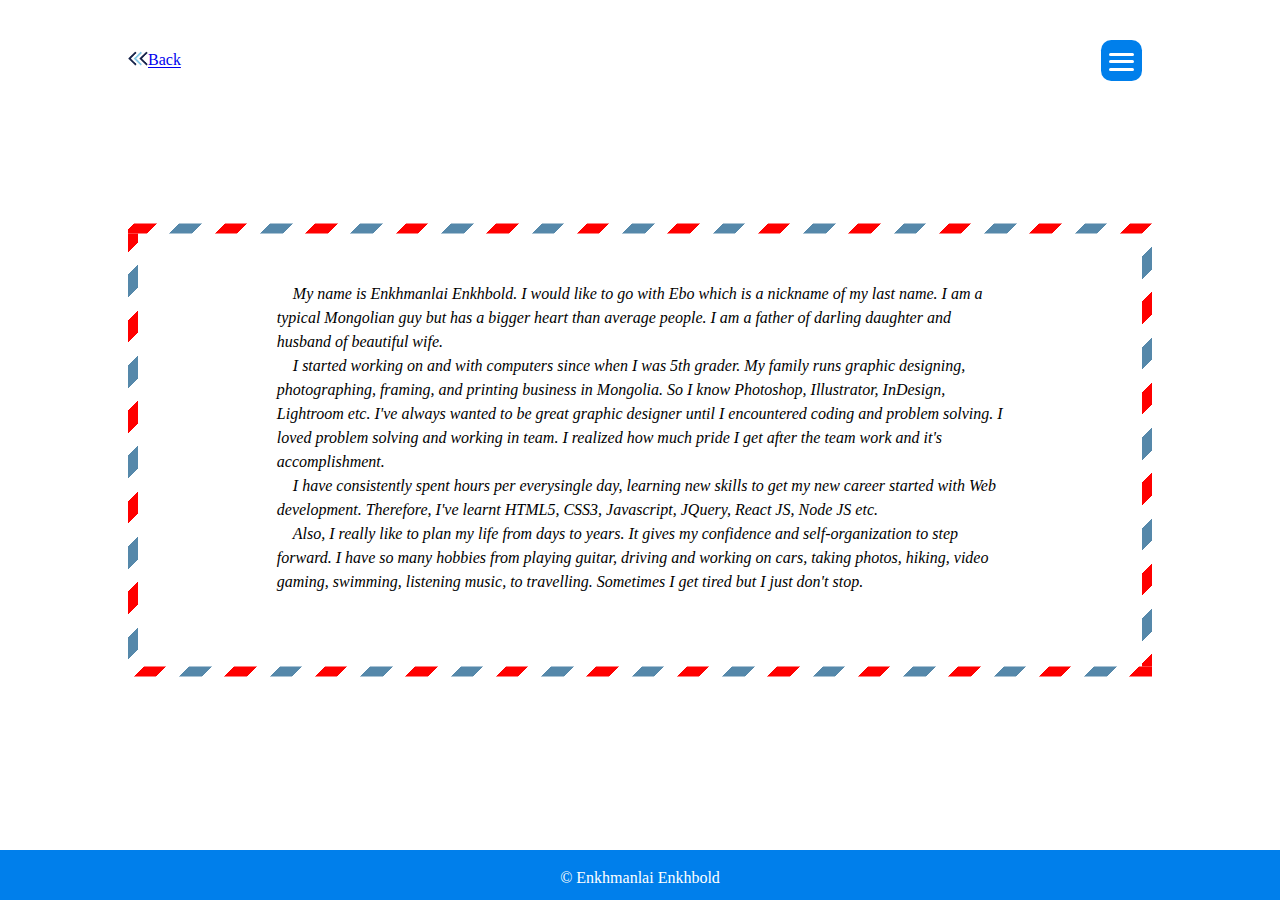
==== about-me.html @ c848a602 "final commitment" ====
<!DOCTYPE html>
<html lang="en">
<head>
    <meta charset="UTF-8">
    <meta name="viewport" content="width=device-width, initial-scale=1.0">
    <meta http-equiv="X-UA-Compatible" content="ie=edge">
    <link rel="stylesheet" href="about-me.css">
    <link href="https://fonts.googleapis.com/css?family=Philosopher|Zilla+Slab:600&display=swap" rel="stylesheet">
    <link href="https://fonts.googleapis.com/css?family=Roboto&display=swap" rel="stylesheet">
    <title>About-me</title>
</head>
<body>
    <header>
        <section class="contact-me">
            <div class="navigation-div">
                <a href="index.html"><img src="web-design/scroll.png" alt="back button arrow">Back</a>
                <section class="hamburger-wrapper">
                    <section class="hamburger-menu icon">
                        <span class="line top"></span>
                        <span class="line middle"></span>
                        <span class="line bottom"></span>
                    </section>
                </section>
            </div>
        </section>
        <section class="side-menu">
            <div class="overlay"></div>
            <div class="menu">
                <ul>
                    <li><a class="hover-menu" href="index.html">Home</a></li>
                    <li><a class="hover-menu" href="about-me.html">About me</a></li>
                    <li><a class="hover-menu" href="projects.html" target="_blank">Projects</a></li>
                    <li><a class="hover-menu" href="contact.html" target="_blank">Contact</a></li>
                </ul>
            </div>
        </section>
    </header>
    <main class="contact-body">
        
        <section class="about-me-content">
            <div class="about-me-toggle-page new-hidden">
                <div class="about-me-wrapper">
                    <p>&nbsp;&nbsp;&nbsp;&nbsp;My name is Enkhmanlai Enkhbold. I would like to go with Ebo which is a nickname of my last name. I am a typical Mongolian
                        guy but has a bigger heart than average people. I am a father of darling daughter and husband of beautiful wife. 
                        <br>&nbsp;&nbsp;&nbsp;&nbsp;I started working on and with computers since when I was 5th grader. My family runs graphic designing, photographing,
                        framing, and printing business in Mongolia. So I know Photoshop, Illustrator, InDesign, Lightroom etc. 
                        I've always wanted to be great graphic designer until I encountered coding and problem solving.
                        I loved problem solving and working in team. I realized how much pride I get after the team work and it's accomplishment.
                        <br>&nbsp;&nbsp;&nbsp;&nbsp;I have consistently spent hours per everysingle day, learning new skills to get my new career started with Web development.
                        Therefore, I've learnt HTML5, CSS3, Javascript, JQuery, React JS, Node JS etc.
                        <br>&nbsp;&nbsp;&nbsp;&nbsp;Also, I really like to plan my life from days to years. It gives my confidence and self-organization to step forward.
                        I have so many hobbies from playing guitar, driving and working on cars, taking photos, hiking, video gaming, swimming,
                        listening music, to travelling. Sometimes I get tired but I just don't stop. 
                    </p>
                </div> 
            </div>
        </section>
    </main>
    <footer class="footer">
        <p>© Enkhmanlai Enkhbold</p>
    </footer>
    <script
    src="https://code.jquery.com/jquery-3.4.1.js"
    integrity="sha256-WpOohJOqMqqyKL9FccASB9O0KwACQJpFTUBLTYOVvVU="
    crossorigin="anonymous"></script>
<script src="projects.js"></script>
</body>
</html>
---- about-me.css ----
*{
    margin: 0;
    padding: 0;
    box-sizing: border-box;
}
main{
    margin: 0 auto;
    width: 80%;
    text-align: center;
}
.contact-me{
    width: 100%;
    position: fixed;
    background: #fff;
    margin-top: 15px;
    z-index: 1;
}
.navigation-div{
    display: flex;
    flex-direction: row;
    justify-content: space-between;
    align-items: center;
    width: 80%;
    margin: 0 auto;
}
.navigation-div img{
    width: 20px;
    transform: rotate(180deg);
    
}.hamburger-wrapper{
    text-align: initial;
    background-color: #007FEB;
    display: inline-block;
    border-radius: 25%;
    margin: 10px;
    position: relative;
    padding: 8px;
    cursor: pointer;
}
.hamburger-menu{
    width: 25px;
    height: 25px;
    position: relative;
}
.line{
    position: absolute;
    width: 100%;
    height: 3px;
    background: #fff;
    border-radius: 6px;
    transition: all cubic-bezier(0.26, 0.1, 0.27, 1.55) 0.35s;
}
.top{
    top: 18%;
}
.middle{
    top: 48%;
}
.bottom{
    top: 78%;
}
.icon.close .top{
    transform: rotate(45deg);
    top: 48%;
}
.icon.close .bottom, .icon.close .middle{
    transform: rotate(-45deg);
    top: 48%;
}
.side-menu{
    width: 100%;
}
.side-menu div ul li{
    list-style-type: none;
}
.side-menu div ul li a{
    text-decoration: none;
}
.overlay{
    position: fixed;
    top: 55px;
    right: 320px;
    width: 1px;
    height: 1px;
    border-radius: 50%;
    background: rgba(77, 111, 140, 0.8);
    transition: transform 0.5s;
}
.overlay.active{
    transform: scale(4000,4000);
}
.menu{
    width: 100%;
    height: 100%;
    overflow: auto;
    visibility: hidden;
}
.menu.active{
    visibility: visible;
    transition-delay: 0.5s;
}
.menu ul{
    position: fixed;
    top: 50%;
    left: 50%;
    transform: translate(-50%, -50%);
    margin: 0;
    padding: 0;
}
.menu ul li{
    list-style-type: none;
}
.menu ul li a{
    position: relative;
    font-size: 34px;
    text-decoration: none;
    color: #fff;
    margin: 20px 0;
    display: block;
    line-height: 2em;
    font-weight: bold;
    text-shadow: 0 2px 5px rgba(0, 0, 0, .5);
}
.menu ul li a:before{
    content:'';
    position: absolute;
    bottom: 0;
    border-bottom: 2px solid #fff;
    left: -8px;
    width: 105%;
    height: 3px;
    background: #007FEB;
    transform: scaleX(0);
    transform-origin: left;
    transition: transform 0.5s;
    z-index: -1;
}
.menu ul li a:hover:before{
    transform: scaleX(1);
}
p{
    width: 100%;
    margin: 0 auto;
}
.footer{
    position: fixed;
    bottom: 0;
    width: 100%;
    height: 50px;
    background: #007FEB;
    text-align: center;
    color: #fff;
}
.footer p{
    margin-top: 19px;
}
.about-me-toggle-page{
    text-align: initial;
    position: relative;
    line-height: 1.5em;
    z-index: -1;
    margin: 80px 0 80px 0;
}
.about-me-wrapper{
    padding: 10px;
    border: 6px solid transparent;
    border-image: 5 repeating-linear-gradient(-45deg, red 0, red 1em, transparent 0, transparent 2em,
                  #58a 0, #58a 3em, transparent 0, transparent 4em);
}
.about-me-wrapper p{
    font-style: italic;
}

@media only screen and (min-width: 420px){
p{
    width: 80%;
    margin-bottom: 2em auto;
}
.about-me-wrapper{
    padding: 3em;
    border: 10px solid transparent;
    border-image: 10 repeating-linear-gradient(-45deg, red 0, red 1em, transparent 0, transparent 2em,
                  #58a 0, #58a 3em, transparent 0, transparent 4em);
}
.about-me-wrapper p{
    font-style: italic;
    margin-bottom: 25px;
}
.footer{
    position: fixed;
    bottom: 0;
    width: 100%;
    height: 50px;
    background: #007FEB;
    text-align: center;
    color: #fff;
}
.footer p{
    margin-top: 19px;
}
.contact-me{
    margin-top: 30px;
}
}
@media only screen and (min-width: 767px){
    .about-me-toggle-page{
        width: 80%;
        position: absolute;
        top: 50%;
        left: 50%;
        -moz-transform: translateX(-50%) translateY(-50%);
        -webkit-transform: translateX(-50%) translateY(-50%);
        transform: translateX(-50%) translateY(-50%);
        margin: 0;
    }
}
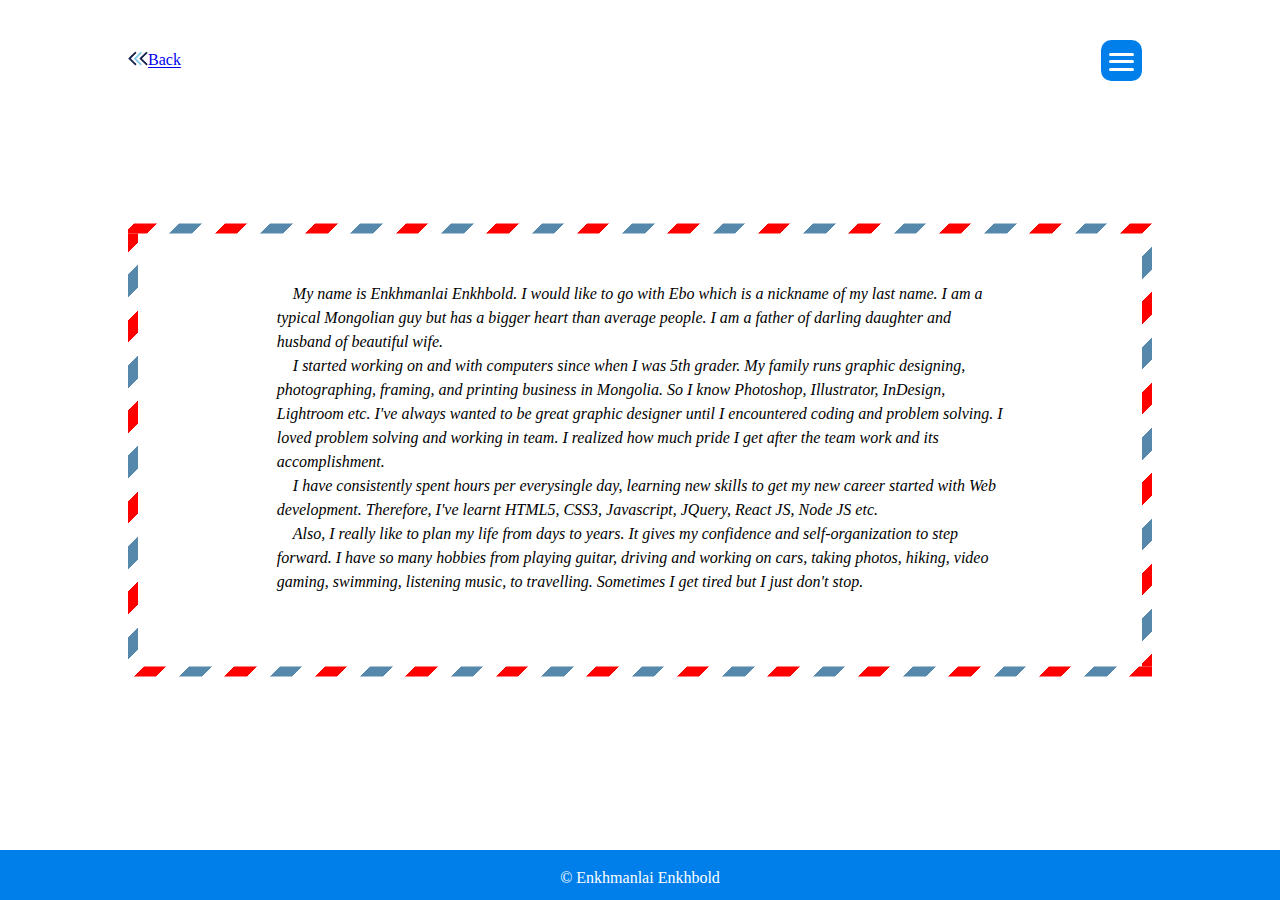
==== commit d47503d3: "grammatical error fixed from about me page" ====
--- a/about-me.html
+++ b/about-me.html
@@ -45,7 +45,7 @@
                         <br>&nbsp;&nbsp;&nbsp;&nbsp;I started working on and with computers since when I was 5th grader. My family runs graphic designing, photographing,
                         framing, and printing business in Mongolia. So I know Photoshop, Illustrator, InDesign, Lightroom etc. 
                         I've always wanted to be great graphic designer until I encountered coding and problem solving.
-                        I loved problem solving and working in team. I realized how much pride I get after the team work and it's accomplishment.
+                        I loved problem solving and working in team. I realized how much pride I get after the team work and its accomplishment.
                         <br>&nbsp;&nbsp;&nbsp;&nbsp;I have consistently spent hours per everysingle day, learning new skills to get my new career started with Web development.
                         Therefore, I've learnt HTML5, CSS3, Javascript, JQuery, React JS, Node JS etc.
                         <br>&nbsp;&nbsp;&nbsp;&nbsp;Also, I really like to plan my life from days to years. It gives my confidence and self-organization to step forward.
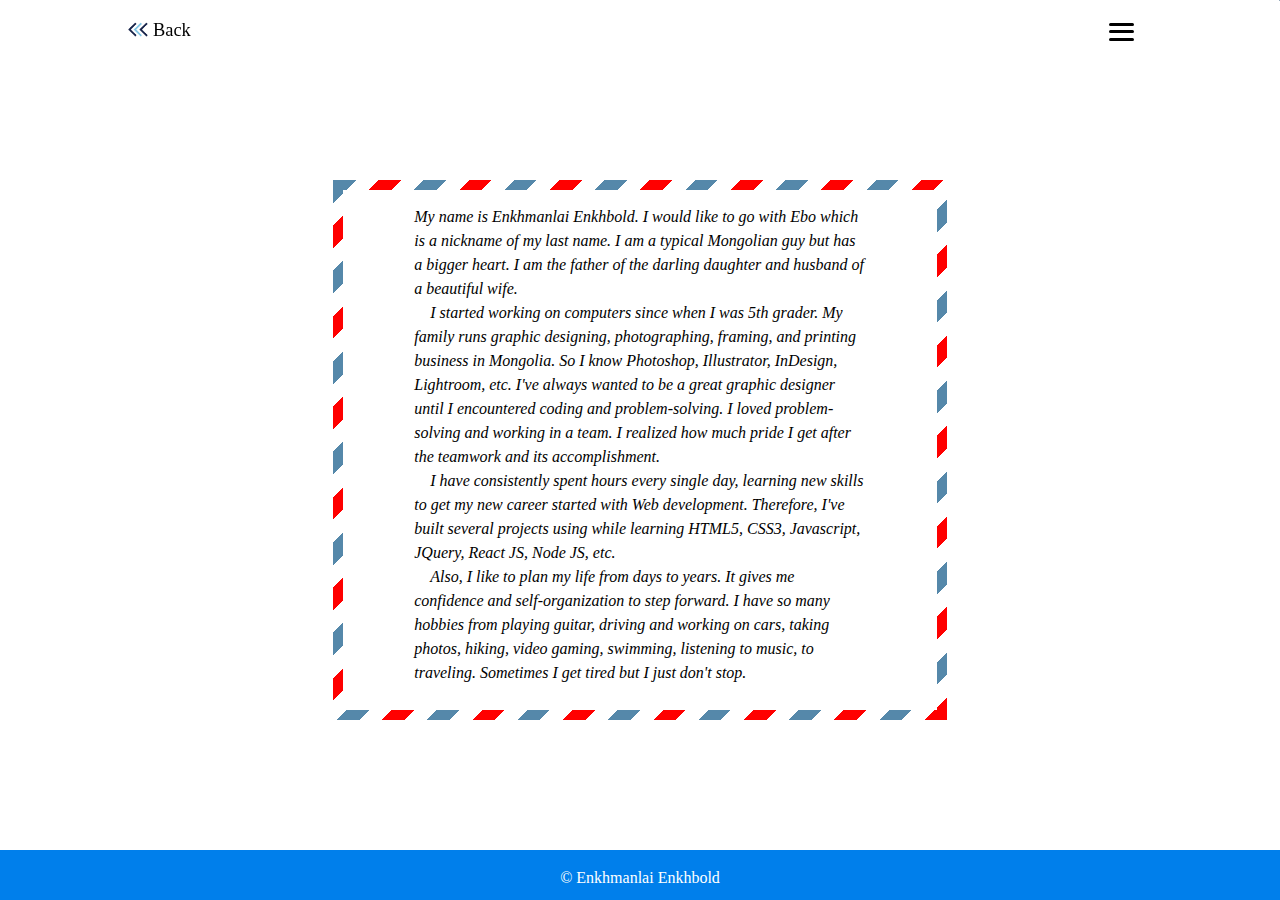
==== commit c1d15476: "revising portfolio" ====
--- a/about-me.html
+++ b/about-me.html
@@ -1,68 +1,91 @@
 <!DOCTYPE html>
 <html lang="en">
-<head>
-    <meta charset="UTF-8">
-    <meta name="viewport" content="width=device-width, initial-scale=1.0">
-    <meta http-equiv="X-UA-Compatible" content="ie=edge">
-    <link rel="stylesheet" href="about-me.css">
-    <link href="https://fonts.googleapis.com/css?family=Philosopher|Zilla+Slab:600&display=swap" rel="stylesheet">
-    <link href="https://fonts.googleapis.com/css?family=Roboto&display=swap" rel="stylesheet">
+  <head>
+    <meta charset="UTF-8" />
+    <meta name="viewport" content="width=device-width, initial-scale=1.0" />
+    <meta http-equiv="X-UA-Compatible" content="ie=edge" />
+    <link rel="stylesheet" href="about-me.css" />
+    <link
+      href="https://fonts.googleapis.com/css?family=Philosopher|Zilla+Slab:600&display=swap"
+      rel="stylesheet"
+    />
+    <link
+      href="https://fonts.googleapis.com/css?family=Roboto&display=swap"
+      rel="stylesheet"
+    />
     <title>About-me</title>
-</head>
-<body>
+  </head>
+  <body>
     <header>
-        <section class="contact-me">
-            <div class="navigation-div">
-                <a href="index.html"><img src="web-design/scroll.png" alt="back button arrow">Back</a>
-                <section class="hamburger-wrapper">
-                    <section class="hamburger-menu icon">
-                        <span class="line top"></span>
-                        <span class="line middle"></span>
-                        <span class="line bottom"></span>
-                    </section>
-                </section>
-            </div>
-        </section>
-        <section class="side-menu">
-            <div class="overlay"></div>
-            <div class="menu">
-                <ul>
-                    <li><a class="hover-menu" href="index.html">Home</a></li>
-                    <li><a class="hover-menu" href="about-me.html">About me</a></li>
-                    <li><a class="hover-menu" href="projects.html" target="_blank">Projects</a></li>
-                    <li><a class="hover-menu" href="contact.html" target="_blank">Contact</a></li>
-                </ul>
-            </div>
-        </section>
+      <section class="contact-me">
+        <div class="navigation-div">
+          <a href="index.html"
+            ><img src="web-design/scroll.png" alt="back button arrow" />Back</a
+          >
+          <section class="hamburger-wrapper">
+            <section class="hamburger-menu icon">
+              <span class="line top"></span>
+              <span class="line middle"></span>
+              <span class="line bottom"></span>
+            </section>
+          </section>
+        </div>
+      </section>
+      <section class="side-menu">
+        <div class="overlay"></div>
+        <div class="menu">
+          <ul>
+            <li><a class="hover-menu" href="index.html">Home</a></li>
+            <li><a class="hover-menu" href="about-me.html">About me</a></li>
+            <li>
+              <a class="hover-menu" href="projects.html">Projects</a>
+            </li>
+            <li>
+              <a class="hover-menu" href="contact.html">Contact</a>
+            </li>
+          </ul>
+        </div>
+      </section>
     </header>
     <main class="contact-body">
-        
-        <section class="about-me-content">
-            <div class="about-me-toggle-page new-hidden">
-                <div class="about-me-wrapper">
-                    <p>&nbsp;&nbsp;&nbsp;&nbsp;My name is Enkhmanlai Enkhbold. I would like to go with Ebo which is a nickname of my last name. I am a typical Mongolian
-                        guy but has a bigger heart than average people. I am a father of darling daughter and husband of beautiful wife. 
-                        <br>&nbsp;&nbsp;&nbsp;&nbsp;I started working on and with computers since when I was 5th grader. My family runs graphic designing, photographing,
-                        framing, and printing business in Mongolia. So I know Photoshop, Illustrator, InDesign, Lightroom etc. 
-                        I've always wanted to be great graphic designer until I encountered coding and problem solving.
-                        I loved problem solving and working in team. I realized how much pride I get after the team work and its accomplishment.
-                        <br>&nbsp;&nbsp;&nbsp;&nbsp;I have consistently spent hours per everysingle day, learning new skills to get my new career started with Web development.
-                        Therefore, I've learnt HTML5, CSS3, Javascript, JQuery, React JS, Node JS etc.
-                        <br>&nbsp;&nbsp;&nbsp;&nbsp;Also, I really like to plan my life from days to years. It gives my confidence and self-organization to step forward.
-                        I have so many hobbies from playing guitar, driving and working on cars, taking photos, hiking, video gaming, swimming,
-                        listening music, to travelling. Sometimes I get tired but I just don't stop. 
-                    </p>
-                </div> 
-            </div>
-        </section>
+      <section class="about-me-content">
+        <div class="about-me-toggle-page new-hidden">
+          <div class="about-me-wrapper">
+            <p>
+              My name is Enkhmanlai Enkhbold. I would like to go with Ebo which
+              is a nickname of my last name. I am a typical Mongolian guy but
+              has a bigger heart. I am the father of the darling daughter and
+              husband of a beautiful wife.
+              <br />&nbsp;&nbsp;&nbsp;&nbsp;I started working on computers since
+              when I was 5th grader. My family runs graphic designing,
+              photographing, framing, and printing business in Mongolia. So I
+              know Photoshop, Illustrator, InDesign, Lightroom, etc. I've always
+              wanted to be a great graphic designer until I encountered coding
+              and problem-solving. I loved problem-solving and working in a
+              team. I realized how much pride I get after the teamwork and its
+              accomplishment. <br />&nbsp;&nbsp;&nbsp;&nbsp;I have consistently
+              spent hours every single day, learning new skills to get my new
+              career started with Web development. Therefore, I've built several
+              projects using while learning HTML5, CSS3, Javascript, JQuery,
+              React JS, Node JS, etc. <br />&nbsp;&nbsp;&nbsp;&nbsp;Also, I like
+              to plan my life from days to years. It gives me confidence and
+              self-organization to step forward. I have so many hobbies from
+              playing guitar, driving and working on cars, taking photos,
+              hiking, video gaming, swimming, listening to music, to traveling.
+              Sometimes I get tired but I just don't stop.
+            </p>
+          </div>
+        </div>
+      </section>
     </main>
     <footer class="footer">
-        <p>© Enkhmanlai Enkhbold</p>
+      <p>© Enkhmanlai Enkhbold</p>
     </footer>
     <script
-    src="https://code.jquery.com/jquery-3.4.1.js"
-    integrity="sha256-WpOohJOqMqqyKL9FccASB9O0KwACQJpFTUBLTYOVvVU="
-    crossorigin="anonymous"></script>
-<script src="projects.js"></script>
-</body>
-</html>+      src="https://code.jquery.com/jquery-3.4.1.js"
+      integrity="sha256-WpOohJOqMqqyKL9FccASB9O0KwACQJpFTUBLTYOVvVU="
+      crossorigin="anonymous"
+    ></script>
+    <script src="projects.js"></script>
+  </body>
+</html>
--- a/about-me.css
+++ b/about-me.css
@@ -1,216 +1,245 @@
-*{
-    margin: 0;
-    padding: 0;
-    box-sizing: border-box;
-}
-main{
+* {
+  margin: 0;
+  padding: 0;
+  box-sizing: border-box;
+}
+main {
+  margin: 0 auto;
+  width: 80%;
+  text-align: center;
+}
+.contact-me {
+  width: 100%;
+  position: fixed;
+  z-index: 1;
+}
+.navigation-div {
+  display: flex;
+  flex-direction: row;
+  justify-content: space-between;
+  align-items: center;
+  width: 80%;
+  margin: 0 auto;
+}
+.navigation-div a {
+  color: #000;
+  font-size: 1.15em;
+  font-weight: 100;
+  text-decoration: none;
+}
+.navigation-div img {
+  width: 20px;
+  transform: rotate(180deg);
+  margin-right: 5px;
+}
+.hamburger-wrapper {
+  text-align: initial;
+  display: inline-block;
+  border-radius: 25%;
+  margin: 10px;
+  position: relative;
+  padding: 8px;
+  cursor: pointer;
+}
+.hamburger-menu {
+  width: 25px;
+  height: 25px;
+  position: relative;
+}
+.line {
+  position: absolute;
+  width: 100%;
+  height: 3px;
+  background: #000;
+  border-radius: 6px;
+  transition: all cubic-bezier(0.26, 0.1, 0.27, 1.55) 0.35s;
+}
+.top {
+  top: 18%;
+}
+.middle {
+  top: 48%;
+}
+.bottom {
+  top: 78%;
+}
+.icon.close .top {
+  transform: rotate(45deg);
+  top: 48%;
+}
+.icon.close .bottom,
+.icon.close .middle {
+  transform: rotate(-45deg);
+  top: 48%;
+}
+.side-menu {
+  width: 100%;
+}
+.side-menu div ul li {
+  list-style-type: none;
+}
+.side-menu div ul li a {
+  text-decoration: none;
+}
+.overlay {
+  position: fixed;
+  top: 0px;
+  right: 0;
+  width: 1px;
+  height: 1px;
+  border-radius: 50%;
+  background: rgba(77, 111, 140, 0.8);
+  transition: transform 0.5s;
+}
+.overlay.active {
+  transform: scale(4000, 4000);
+}
+.menu {
+  width: 100%;
+  height: 100%;
+  overflow: auto;
+  visibility: hidden;
+}
+.menu.active {
+  visibility: visible;
+  transition-delay: 0.5s;
+}
+.menu ul {
+  position: fixed;
+  top: 50%;
+  left: 50%;
+  transform: translate(-50%, -50%);
+  margin: 0;
+  padding: 0;
+}
+.menu ul li {
+  list-style-type: none;
+}
+.menu ul li a {
+  position: relative;
+  font-size: 30px;
+  text-decoration: none;
+  color: #fff;
+  margin: 20px 0;
+  display: block;
+  line-height: 2em;
+  font-weight: bold;
+  text-shadow: 0 2px 5px rgba(0, 0, 0, 0.5);
+}
+.menu ul li a:before {
+  content: "";
+  position: absolute;
+  bottom: 0;
+  border-bottom: 2px solid #fff;
+  left: -8px;
+  width: 105%;
+  height: 3px;
+  background: #007feb;
+  transform: scaleX(0);
+  transform-origin: left;
+  transition: transform 0.5s;
+  z-index: -1;
+}
+.menu ul li a:hover:before {
+  transform: scaleX(1);
+}
+p {
+  width: 100%;
+  margin: 0 auto;
+}
+.footer {
+  position: fixed;
+  bottom: 0;
+  width: 100%;
+  height: 50px;
+  background: #007feb;
+  text-align: center;
+  color: #fff;
+  z-index: -1;
+}
+.footer p {
+  margin-top: 19px;
+}
+.about-me-toggle-page {
+  text-align: initial;
+  position: relative;
+  line-height: 1.5em;
+  z-index: -1;
+  margin: 80px 0 80px 0;
+}
+.about-me-wrapper {
+  padding: 15px;
+  border: 6px solid transparent;
+  border-image: 5
+    repeating-linear-gradient(
+      -45deg,
+      red 0,
+      red 1em,
+      transparent 0,
+      transparent 2em,
+      #58a 0,
+      #58a 3em,
+      transparent 0,
+      transparent 4em
+    );
+  overflow: scroll;
+}
+.about-me-wrapper p {
+  font-style: italic;
+}
+
+@media only screen and (min-width: 420px) {
+  body {
+    width: 60%;
+  }
+  p {
+    width: 80%;
+    margin-bottom: 2em auto;
+  }
+  .about-me-wrapper {
     margin: 0 auto;
-    width: 80%;
-    text-align: center;
-}
-.contact-me{
-    width: 100%;
-    position: fixed;
-    background: #fff;
-    margin-top: 15px;
-    z-index: 1;
-}
-.navigation-div{
-    display: flex;
-    flex-direction: row;
-    justify-content: space-between;
-    align-items: center;
-    width: 80%;
-    margin: 0 auto;
-}
-.navigation-div img{
-    width: 20px;
-    transform: rotate(180deg);
-    
-}.hamburger-wrapper{
-    text-align: initial;
-    background-color: #007FEB;
-    display: inline-block;
-    border-radius: 25%;
-    margin: 10px;
-    position: relative;
-    padding: 8px;
-    cursor: pointer;
-}
-.hamburger-menu{
-    width: 25px;
-    height: 25px;
-    position: relative;
-}
-.line{
-    position: absolute;
-    width: 100%;
-    height: 3px;
-    background: #fff;
-    border-radius: 6px;
-    transition: all cubic-bezier(0.26, 0.1, 0.27, 1.55) 0.35s;
-}
-.top{
-    top: 18%;
-}
-.middle{
-    top: 48%;
-}
-.bottom{
-    top: 78%;
-}
-.icon.close .top{
-    transform: rotate(45deg);
-    top: 48%;
-}
-.icon.close .bottom, .icon.close .middle{
-    transform: rotate(-45deg);
-    top: 48%;
-}
-.side-menu{
-    width: 100%;
-}
-.side-menu div ul li{
-    list-style-type: none;
-}
-.side-menu div ul li a{
-    text-decoration: none;
-}
-.overlay{
-    position: fixed;
-    top: 55px;
-    right: 320px;
-    width: 1px;
-    height: 1px;
-    border-radius: 50%;
-    background: rgba(77, 111, 140, 0.8);
-    transition: transform 0.5s;
-}
-.overlay.active{
-    transform: scale(4000,4000);
-}
-.menu{
-    width: 100%;
-    height: 100%;
-    overflow: auto;
-    visibility: hidden;
-}
-.menu.active{
-    visibility: visible;
-    transition-delay: 0.5s;
-}
-.menu ul{
-    position: fixed;
-    top: 50%;
-    left: 50%;
-    transform: translate(-50%, -50%);
-    margin: 0;
-    padding: 0;
-}
-.menu ul li{
-    list-style-type: none;
-}
-.menu ul li a{
-    position: relative;
-    font-size: 34px;
-    text-decoration: none;
-    color: #fff;
-    margin: 20px 0;
-    display: block;
-    line-height: 2em;
-    font-weight: bold;
-    text-shadow: 0 2px 5px rgba(0, 0, 0, .5);
-}
-.menu ul li a:before{
-    content:'';
-    position: absolute;
-    bottom: 0;
-    border-bottom: 2px solid #fff;
-    left: -8px;
-    width: 105%;
-    height: 3px;
-    background: #007FEB;
-    transform: scaleX(0);
-    transform-origin: left;
-    transition: transform 0.5s;
-    z-index: -1;
-}
-.menu ul li a:hover:before{
-    transform: scaleX(1);
-}
-p{
-    width: 100%;
-    margin: 0 auto;
-}
-.footer{
+    height: 60vh;
+    width: 60%;
+    border: 10px solid transparent;
+    border-image: 10
+      repeating-linear-gradient(
+        -45deg,
+        red 0,
+        red 1em,
+        transparent 0,
+        transparent 2em,
+        #58a 0,
+        #58a 3em,
+        transparent 0,
+        transparent 4em
+      );
+  }
+  .about-me-wrapper p {
+    font-style: italic;
+    margin-bottom: 25px;
+  }
+  .footer {
     position: fixed;
     bottom: 0;
     width: 100%;
     height: 50px;
-    background: #007FEB;
+    background: #007feb;
     text-align: center;
     color: #fff;
-}
-.footer p{
+  }
+  .footer p {
     margin-top: 19px;
-}
-.about-me-toggle-page{
-    text-align: initial;
-    position: relative;
-    line-height: 1.5em;
-    z-index: -1;
-    margin: 80px 0 80px 0;
-}
-.about-me-wrapper{
-    padding: 10px;
-    border: 6px solid transparent;
-    border-image: 5 repeating-linear-gradient(-45deg, red 0, red 1em, transparent 0, transparent 2em,
-                  #58a 0, #58a 3em, transparent 0, transparent 4em);
-}
-.about-me-wrapper p{
-    font-style: italic;
-}
-
-@media only screen and (min-width: 420px){
-p{
+  }
+}
+@media only screen and (min-width: 767px) {
+  .about-me-toggle-page {
     width: 80%;
-    margin-bottom: 2em auto;
-}
-.about-me-wrapper{
-    padding: 3em;
-    border: 10px solid transparent;
-    border-image: 10 repeating-linear-gradient(-45deg, red 0, red 1em, transparent 0, transparent 2em,
-                  #58a 0, #58a 3em, transparent 0, transparent 4em);
-}
-.about-me-wrapper p{
-    font-style: italic;
-    margin-bottom: 25px;
-}
-.footer{
-    position: fixed;
-    bottom: 0;
-    width: 100%;
-    height: 50px;
-    background: #007FEB;
-    text-align: center;
-    color: #fff;
-}
-.footer p{
-    margin-top: 19px;
-}
-.contact-me{
-    margin-top: 30px;
-}
-}
-@media only screen and (min-width: 767px){
-    .about-me-toggle-page{
-        width: 80%;
-        position: absolute;
-        top: 50%;
-        left: 50%;
-        -moz-transform: translateX(-50%) translateY(-50%);
-        -webkit-transform: translateX(-50%) translateY(-50%);
-        transform: translateX(-50%) translateY(-50%);
-        margin: 0;
-    }
-}+    position: absolute;
+    top: 50%;
+    left: 50%;
+    -moz-transform: translateX(-50%) translateY(-50%);
+    -webkit-transform: translateX(-50%) translateY(-50%);
+    transform: translateX(-50%) translateY(-50%);
+    margin: 0;
+  }
+}
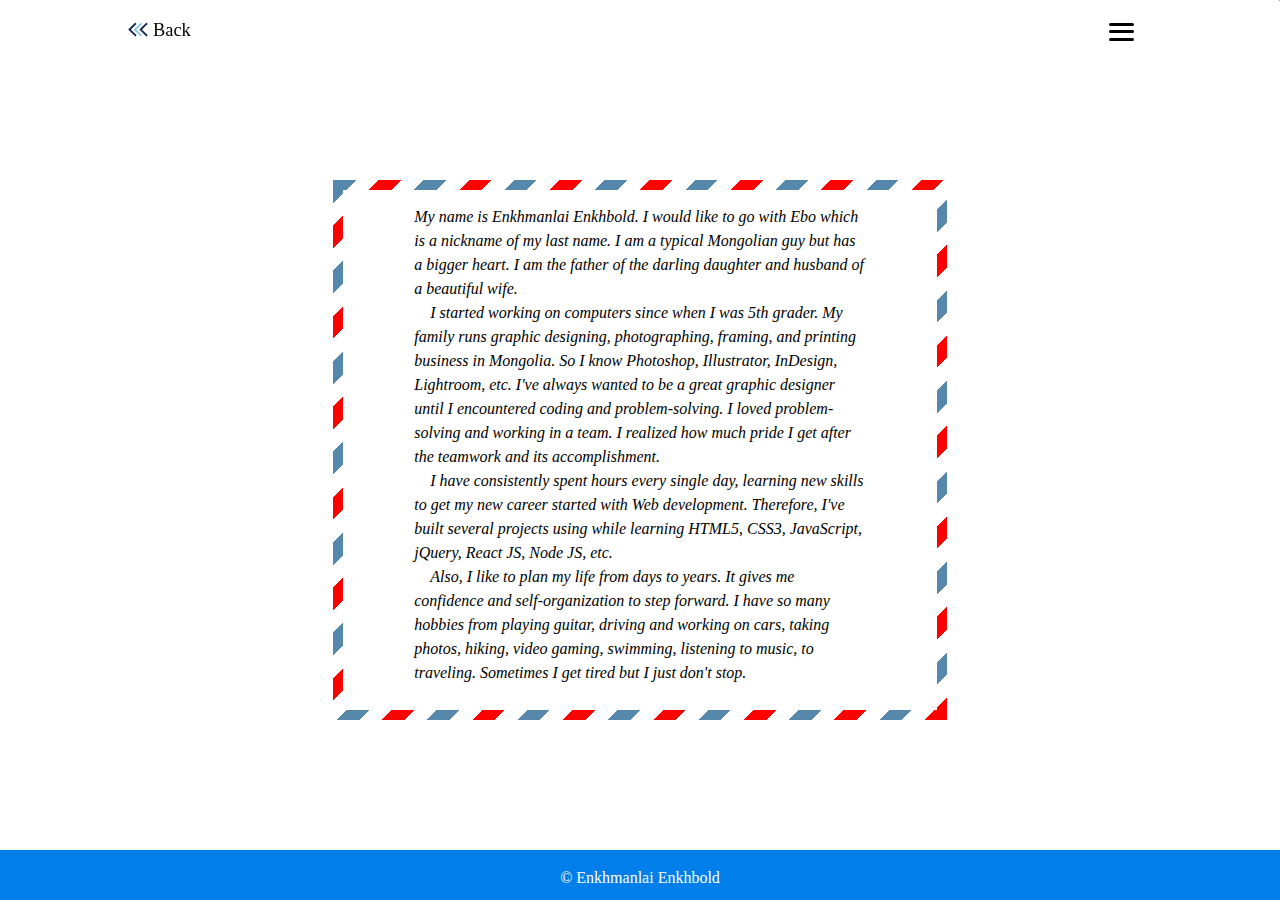
==== commit 6bf3cb06: "w3c validated" ====
--- a/about-me.html
+++ b/about-me.html
@@ -6,7 +6,7 @@
     <meta http-equiv="X-UA-Compatible" content="ie=edge" />
     <link rel="stylesheet" href="about-me.css" />
     <link
-      href="https://fonts.googleapis.com/css?family=Philosopher|Zilla+Slab:600&display=swap"
+      href="https://fonts.googleapis.com/css?family=Philosopher%7CZilla+Slab:600&display=swap"
       rel="stylesheet"
     />
     <link
@@ -22,16 +22,16 @@
           <a href="index.html"
             ><img src="web-design/scroll.png" alt="back button arrow" />Back</a
           >
-          <section class="hamburger-wrapper">
-            <section class="hamburger-menu icon">
+          <div class="hamburger-wrapper">
+            <div class="hamburger-menu icon">
               <span class="line top"></span>
               <span class="line middle"></span>
               <span class="line bottom"></span>
-            </section>
-          </section>
+            </div>
+          </div>
         </div>
       </section>
-      <section class="side-menu">
+      <div class="side-menu">
         <div class="overlay"></div>
         <div class="menu">
           <ul>
@@ -45,10 +45,10 @@
             </li>
           </ul>
         </div>
-      </section>
+      </div>
     </header>
     <main class="contact-body">
-      <section class="about-me-content">
+      <article class="about-me-content">
         <div class="about-me-toggle-page new-hidden">
           <div class="about-me-wrapper">
             <p>
@@ -66,7 +66,7 @@
               accomplishment. <br />&nbsp;&nbsp;&nbsp;&nbsp;I have consistently
               spent hours every single day, learning new skills to get my new
               career started with Web development. Therefore, I've built several
-              projects using while learning HTML5, CSS3, Javascript, JQuery,
+              projects using while learning HTML5, CSS3, JavaScript, jQuery,
               React JS, Node JS, etc. <br />&nbsp;&nbsp;&nbsp;&nbsp;Also, I like
               to plan my life from days to years. It gives me confidence and
               self-organization to step forward. I have so many hobbies from
@@ -76,7 +76,7 @@
             </p>
           </div>
         </div>
-      </section>
+      </article>
     </main>
     <footer class="footer">
       <p>© Enkhmanlai Enkhbold</p>
